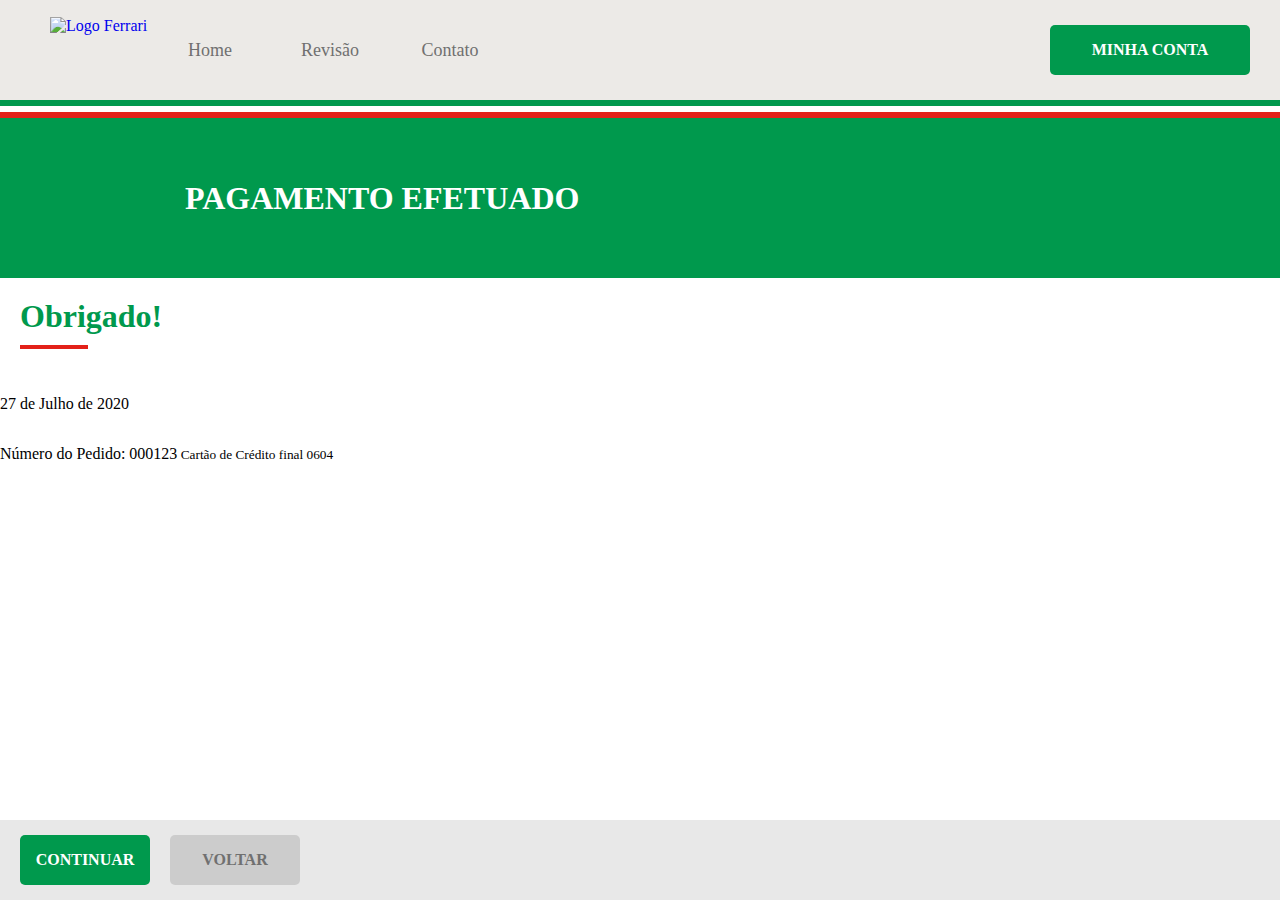
==== schedules-complete.html @ 1467eee4 "Subindo arquivos antes do coffee break" ====
<!DOCTYPE html>
<html lang="pt-br">

<head>
    <meta charset="UTF-8" />
    <meta name="viewport" content="width=device-width, initial-scale=1.0" />
    <title>Ferrari - Hcode Lab</title>
    <link rel="apple-touch-icon" sizes="57x57" href="assets/images/apple-icon-57x57.png" />
    <link rel="apple-touch-icon" sizes="60x60" href="assets/images/apple-icon-60x60.png" />
    <link rel="apple-touch-icon" sizes="72x72" href="assets/images/apple-icon-72x72.png" />
    <link rel="apple-touch-icon" sizes="76x76" href="assets/images/apple-icon-76x76.png" />
    <link rel="apple-touch-icon" sizes="114x114" href="assets/images/apple-icon-114x114.png" />
    <link rel="apple-touch-icon" sizes="120x120" href="assets/images/apple-icon-120x120.png" />
    <link rel="apple-touch-icon" sizes="144x144" href="assets/images/apple-icon-144x144.png" />
    <link rel="apple-touch-icon" sizes="152x152" href="assets/images/apple-icon-152x152.png" />
    <link rel="apple-touch-icon" sizes="180x180" href="assets/images/apple-icon-180x180.png" />
    <link rel="icon" type="image/png" sizes="192x192" href="assets/images/android-icon-192x192.png" />
    <link rel="icon" type="image/png" sizes="32x32" href="assets/images/favicon-32x32.png" />
    <link rel="icon" type="image/png" sizes="96x96" href="assets/images/favicon-96x96.png" />
    <link rel="icon" type="image/png" sizes="16x16" href="assets/images/favicon-16x16.png" />
    <link rel="manifest" href="manifest.json" />
    <meta name="msapplication-TileColor" content="#E1DEDD" />
    <meta name="msapplication-TileImage" content="assets/images/ms-icon-144x144.png" />
    <meta name="theme-color" content="#E1DEDD" />
    <meta name="description" content="Conheça a Ferrari Auto Center" />
    <link rel="stylesheet" href="assets/css/main.css" type="text/css" />
</head>

<body>

    <header id="header">

        <div class="overlay"></div>
        <a href="index.html#home"><img src="assets/images/ferrari-logo.svg" class="logo" alt="Logo Ferrari" /></a>
        <button type="button" id="btn-open">
            <svg id="menu-black-18dp" xmlns="http://www.w3.org/2000/svg" width="32" height="32" viewBox="0 0 32 32">
                <path id="Caminho_215" data-name="Caminho 215" d="M0,0H32V32H0Z" fill="none" />
                <path id="Caminho_216" data-name="Caminho 216" d="M3,18H29V16H3Zm0-5H29V11H3ZM3,6V8H29V6Z"
                    transform="translate(0 4)" />
            </svg>
        </button>
        <div class="menu">
            <nav>
                <button type="button" id="btn-close">
                    <svg xmlns="http://www.w3.org/2000/svg" width="24" height="24" viewBox="0 0 24 24">
                        <path d="M0,0H24V24H0Z" fill="none" />
                        <path
                            d="M19,6.41,17.59,5,12,10.59,6.41,5,5,6.41,10.59,12,5,17.59,6.41,19,12,13.41,17.59,19,19,17.59,13.41,12Z" />
                    </svg>
                </button>
                <ul>
                    <li><a href="index.html#home">Home</a></li>
                    <li><a href="index.html#service">Revisão</a></li>
                    <li><a href="index.html#contact">Contato</a></li>
                    <li class="divider">
                        <hr />
                    </li>
                    <li class="hide-guest"><a href="schedules.html">Agendamentos</a></li>
                    <li class="hide-guest"><a href="profile.html">Editar Dados</a></li>
                    <li class="hide-guest"><a href="change-photo.html">Mudar Foto</a></li>
                    <li class="hide-guest"><a href="change-password.html">Alterar Senha</a></li>
                </ul>
            </nav>
            <div class="footer">
                <hr />
                <div>
                    <picture>
                        <a href="profile.html"><img src="assets/images/user.png" alt="João Rangel" /></a>
                    </picture>
                    <div>
                        <a href="profile.html">
                            <strong>João Rangel</strong>
                            <small>joaohcrangel@gmail.com</small>
                        </a>
                    </div>
                    <button type="button">
                        <svg xmlns="http://www.w3.org/2000/svg" width="24" height="24" viewBox="0 0 24 24">
                            <path d="M0,0H24V24H0Z" fill="none" />
                            <path
                                d="M10.09,15.59,11.5,17l5-5-5-5L10.09,8.41,12.67,11H3v2h9.67ZM19,3H5A2,2,0,0,0,3,5V9H5V5H19V19H5V15H3v4a2,2,0,0,0,2,2H19a2.006,2.006,0,0,0,2-2V5A2.006,2.006,0,0,0,19,3Z"
                                fill="#333" /></svg>
                    </button>
                </div>
                <a href="auth.html" class="btn-register">Minha Conta</a>
            </div>
        </div>
        <hr class="italy" />
    </header>

    <section id="schedules-complete" class="page green">
        <header>
            <h1>Pagamento Efetuado</h1>
        </header>
        <main>
            <header class="page-title">
                <h2>Obrigado!</h2>
                <hr />
            </header>

            <p>27 de Julho de 2020</p>
            <p>Número do Pedido: 000123<small> Cartão de Crédito final 0604</small></p>
            <footer class="fixed">
                <a href="schedules.html">Voltar</a>
                <button type="submit">Continuar</button>
            </footer>
        </main>
    </section>
</body>
</html>
---- assets/css/main.css ----
@font-face {
  font-family: "Open Sans";
  src: local("Open Sans Light"), url("../fonts/OpenSans-Light.ttf") format("truetype");
  font-style: normal;
  font-weight: 300;
}
@font-face {
  font-family: "Open Sans";
  src: local("Open Sans Regular"), url("../fonts/OpenSans-Regular.ttf") format("truetype");
  font-style: normal;
  font-weight: 400;
}
@font-face {
  font-family: "Open Sans";
  src: local("Open Sans SemiBold"), url("../fonts/OpenSans-SemiBold.ttf") format("truetype");
  font-style: normal;
  font-weight: 600;
}
@font-face {
  font-family: "Open Sans";
  src: local("Open Sans Bold"), url("../fonts/OpenSans-Bold.ttf") format("truetype");
  font-style: normal;
  font-weight: bold;
}
@font-face {
  font-family: "Nothing";
  src: local("Nothing You Could Do"), url("../fonts/NothingYouCouldDo-Regular.ttf") format("truetype");
  font-style: normal;
  font-weight: 300;
}
@font-face {
  font-family: "Teko";
  src: local("Teko"), url("../fonts/Teko-Regular.ttf") format("truetype");
  font-style: normal;
  font-weight: 400;
}
:root {
  --white: #FFF;
  --black: #000;
  --black-hover: #111;
  --black-active: #222;
  --black-10: #0000001a;
  --black-50: rgba(0, 0, 0, .5);
  --black-75: #000000bf;
  --dark-0: #333;
  --dark-1: #000000BF;
  --gray: #79756C;
  --gray-0: #707070;
  --gray-1: #7E7E7E;
  --gray-2: #9A9A99;
  --gray-3: #CCC;
  --gray-4: #00000029;
  --gray-5: #E5E3DFBF;
  --gray-6: #F8F8F8;
  --gray-7: #E5E3DF;
  --gray-8: #DDD;
  --gray-9: #999;
  --gray-10: #EEE;
  --gray-11: #444;
  --gray-12: #E8E8E8;
  --red: #E32119;
  --red-hover: #E4423B;
  --red-active: #C91D16;
  --green: #00994D;
  --green-hover: #00BE60;
  --green-active: #00773C;
  --blue: #00A0E6;
  --blue-hover: #1CABE9;
  --blue-active: #199BD4;
  --success: #D4EDDA;
  --success-border: #C3E6CB;
  --success-color: #155724;
  --danger: #F8D7DA;
  --danger-border: #F5C6CB;
  --danger-color: #721C24;
  --space: 20px;
  --border-radius: 5px;
}

* {
  box-sizing: border-box;
  scroll-behavior: smooth;
  font-family: "Open Sans";
  font-style: normal;
  font-weight: 400;
}

body, div, article, aside, footer, header, main, nav, section, ul, ol, li, button, figure, picture, hr {
  display: flex;
}

body {
  margin: 0;
  flex-direction: column;
  background-color: var(--bg-color);
}
body > main {
  min-height: calc(100vh - 400px);
}

hr.divider {
  background-color: var(--gray-3);
  height: 1px;
  width: calc(100% - 2em);
  margin: 3em 0;
  border: none;
  align-self: center;
}

.loading-wrap {
  align-items: center;
  justify-content: center;
}
.loading-wrap .loading {
  margin-right: 5px;
}

.loading {
  position: relative;
  width: 32px;
  height: 32px;
}
.loading div {
  display: block;
  position: absolute;
  width: 32px;
  height: 32px;
  border-radius: 50%;
  border: 3px solid var(--green);
  border-color: var(--green) transparent transparent transparent;
  animation: loading 1.2s cubic-bezier(0.5, 0, 0.5, 1) infinite;
}
.loading div:nth-child(1) {
  animation-delay: -0.45s;
}
.loading div:nth-child(2) {
  animation-delay: -0.3s;
}
.loading div:nth-child(3) {
  animation-delay: -0.15s;
}

@keyframes loading {
  0% {
    transform: rotate(0deg);
  }
  100% {
    transform: rotate(360deg);
  }
}
@media (min-width: 1200px) {
  body > main {
    min-height: calc(100vh - 341px);
  }
}
.toast {
  position: relative;
  height: 80px;
  width: 100%;
  align-items: center;
  padding: var(--space);
  border: 1px solid transparent;
  transition: 1s cubic-bezier(0.19, 1, 0.22, 1);
}
.toast .close {
  position: absolute;
  top: 0;
  right: 0;
  padding: 16px;
  background: none;
  border: none;
  font-size: 32px;
  transition: 0.3s;
  color: var(--black-50);
  min-width: 50px;
  margin: 15px;
}
.toast .close:hover {
  color: var(--black-75);
}
.toast.success {
  color: var(--success-color);
  border-color: var(--success-border);
  background-color: var(--success);
}
.toast.danger {
  color: var(--danger-color);
  border-color: var(--danger-border);
  background-color: var(--danger);
}

form {
  flex-direction: column;
  width: 100%;
  padding: 0 var(--space);
}
form .fields {
  flex-direction: column;
}
form .field {
  position: relative;
  flex-direction: column;
  width: 100%;
  margin-bottom: var(--space);
}
form .field label {
  color: var(--gray-3);
  font-size: 14px;
  position: absolute;
  top: 10px;
  left: 10px;
  transition: color 0.3s ease-in-out;
  z-index: 2;
}
form .field input, form .field textarea, form .field select {
  border: var(--gray-3) 1px solid;
  line-height: 1.5em;
  padding: 10px;
  padding-top: 33px;
  font-size: 16px;
  color: var(--dark-0);
  outline: none;
  border-radius: var(--border-radius);
  position: relative;
  z-index: 1;
  top: 0;
  transition: border-color 0.3s ease-in-out;
  width: 100%;
  background-color: transparent;
}
form .field input:focus, form .field textarea:focus, form .field select:focus {
  border-color: var(--green);
}
form .field input:focus + label, form .field textarea:focus + label, form .field select:focus + label {
  color: var(--green);
}
form .field input[readonly], form .field textarea[readonly], form .field select[readonly] {
  border: none;
  color: var(--black);
  font-weight: bold;
  font-size: 22px;
  text-transform: uppercase;
  padding-bottom: 0;
}
form .field input[readonly] + label, form .field textarea[readonly] + label, form .field select[readonly] + label {
  color: var(--gray-0);
  text-transform: uppercase;
}
form button {
  min-width: 130px;
  border: none;
  height: 50px;
  display: flex;
  justify-content: center;
  align-items: center;
  font-size: 16px;
  font-weight: bold;
  text-transform: uppercase;
  text-decoration: none;
  outline: none;
  cursor: pointer;
  border-radius: var(--border-radius);
  background: transparent;
  color: var(--black);
  background-color: var(--green);
  color: var(--white);
}
form button:hover {
  background-color: var(--black-10);
}
form button:active {
  background-color: var(--black-75);
}
form button:hover {
  background-color: var(--green-hover);
}
form button:active {
  background-color: var(--green-active);
}

@media (min-width: 1200px) {
  form {
    max-width: 400px;
  }
  form .fields {
    flex-direction: row;
  }
  form .fields .field {
    margin-right: var(--space);
  }
  form .fields .field:last-child {
    margin-right: 0;
  }
  form .fields .field textarea {
    min-height: 250px;
  }
  form button {
    max-width: 340px;
  }
}
header.page-title {
  display: flex;
  flex-direction: column;
  align-items: flex-start;
  width: 100%;
}
header.page-title h1, header.page-title h2, header.page-title h3, header.page-title h4, header.page-title h5, header.page-title h6 {
  color: var(--green);
  margin: 0;
  font-size: 32px;
  font-weight: 600;
}
header.page-title hr {
  width: 68px;
  border: none;
  border-top: 4px solid var(--red);
  margin: 10px 0;
}

.page {
  flex-direction: column;
  height: calc(100vh - 140px);
  overflow: auto;
}
.page .page-title {
  margin: var(--space);
  width: calc(100% - calc(var(--space) * 2));
}
.page > header {
  width: 100%;
  min-height: 130px;
  background-color: var(--black);
  color: var(--white);
  justify-content: center;
  align-items: center;
  margin-top: 18px;
}
.page > header h1 {
  font-size: 23px;
  font-weight: bold;
  text-transform: uppercase;
}
.page > main {
  margin-bottom: 80px;
  flex-direction: column;
}
.page > main .toast {
  position: fixed;
  bottom: 0;
  left: 0;
  z-index: 3;
}
.page > main .toast.open {
  transform: translateY(-80px);
}
.page footer.fixed {
  width: 100%;
  position: fixed;
  bottom: 0;
  background-color: var(--gray-12);
  height: 80px;
  left: 0;
  justify-content: space-between;
  align-items: center;
  padding: var(--space);
  z-index: 4;
}
.page footer.fixed button, .page footer.fixed a {
  min-width: 130px;
  border: none;
  height: 50px;
  display: flex;
  justify-content: center;
  align-items: center;
  font-size: 16px;
  font-weight: bold;
  text-transform: uppercase;
  text-decoration: none;
  outline: none;
  cursor: pointer;
  border-radius: var(--border-radius);
  background: transparent;
  color: var(--black);
  background-color: var(--gray-3);
  color: var(--gray-0);
}
.page footer.fixed button:hover, .page footer.fixed a:hover {
  background-color: var(--black-10);
}
.page footer.fixed button:active, .page footer.fixed a:active {
  background-color: var(--black-75);
}
.page footer.fixed button:hover, .page footer.fixed a:hover {
  background-color: var(--gray-hover);
}
.page footer.fixed button:active, .page footer.fixed a:active {
  background-color: var(--gray-active);
}
.page footer.fixed button[type=submit], .page footer.fixed a.black {
  min-width: 130px;
  border: none;
  height: 50px;
  display: flex;
  justify-content: center;
  align-items: center;
  font-size: 16px;
  font-weight: bold;
  text-transform: uppercase;
  text-decoration: none;
  outline: none;
  cursor: pointer;
  border-radius: var(--border-radius);
  background: transparent;
  color: var(--black);
  background-color: var(--black);
  color: var(--white);
}
.page footer.fixed button[type=submit]:hover, .page footer.fixed a.black:hover {
  background-color: var(--black-10);
}
.page footer.fixed button[type=submit]:active, .page footer.fixed a.black:active {
  background-color: var(--black-75);
}
.page footer.fixed button[type=submit]:hover, .page footer.fixed a.black:hover {
  background-color: var(--black-hover);
}
.page footer.fixed button[type=submit]:active, .page footer.fixed a.black:active {
  background-color: var(--black-active);
}
.page.blue > header {
  background-color: var(--blue);
}
.page.blue footer.fixed button[type=submit], .page.blue footer.fixed a.black {
  min-width: 130px;
  border: none;
  height: 50px;
  display: flex;
  justify-content: center;
  align-items: center;
  font-size: 16px;
  font-weight: bold;
  text-transform: uppercase;
  text-decoration: none;
  outline: none;
  cursor: pointer;
  border-radius: var(--border-radius);
  background: transparent;
  color: var(--black);
  background-color: var(--blue);
  color: var(--white);
}
.page.blue footer.fixed button[type=submit]:hover, .page.blue footer.fixed a.black:hover {
  background-color: var(--black-10);
}
.page.blue footer.fixed button[type=submit]:active, .page.blue footer.fixed a.black:active {
  background-color: var(--black-75);
}
.page.blue footer.fixed button[type=submit]:hover, .page.blue footer.fixed a.black:hover {
  background-color: var(--blue-hover);
}
.page.blue footer.fixed button[type=submit]:active, .page.blue footer.fixed a.black:active {
  background-color: var(--blue-active);
}
.page.green > header {
  background-color: var(--green);
}
.page.green footer.fixed button[type=submit], .page.green footer.fixed a.black {
  min-width: 130px;
  border: none;
  height: 50px;
  display: flex;
  justify-content: center;
  align-items: center;
  font-size: 16px;
  font-weight: bold;
  text-transform: uppercase;
  text-decoration: none;
  outline: none;
  cursor: pointer;
  border-radius: var(--border-radius);
  background: transparent;
  color: var(--black);
  background-color: var(--green);
  color: var(--white);
}
.page.green footer.fixed button[type=submit]:hover, .page.green footer.fixed a.black:hover {
  background-color: var(--black-10);
}
.page.green footer.fixed button[type=submit]:active, .page.green footer.fixed a.black:active {
  background-color: var(--black-75);
}
.page.green footer.fixed button[type=submit]:hover, .page.green footer.fixed a.black:hover {
  background-color: var(--green-hover);
}
.page.green footer.fixed button[type=submit]:active, .page.green footer.fixed a.black:active {
  background-color: var(--green-active);
}

@media (min-width: 1200px) {
  .page > header {
    justify-content: flex-start;
    padding-left: 185px;
    min-height: 160px;
  }
  .page > header h1 {
    font-size: 32px;
  }
  .page footer.fixed {
    justify-content: flex-start;
  }
  .page footer.fixed button + button, .page footer.fixed a + a, .page footer.fixed button + a, .page footer.fixed a + button {
    margin-right: var(--space);
  }
  .page footer.fixed button, .page footer.fixed a {
    order: 1;
  }
  .page footer.fixed button:first-child, .page footer.fixed a:first-child {
    order: 2;
  }
}
.calendar {
  flex-direction: column;
  padding: 0 var(--space);
  margin-bottom: var(--space);
}
.calendar .month {
  justify-content: space-between;
  align-items: center;
  color: var(--gray-2);
  margin-bottom: 10px;
  text-transform: uppercase;
}
.calendar .month h2 {
  font-size: 22px;
  font-weight: 400;
}
.calendar .month button {
  min-width: 130px;
  border: none;
  height: 50px;
  display: flex;
  justify-content: center;
  align-items: center;
  font-size: 16px;
  font-weight: bold;
  text-transform: uppercase;
  text-decoration: none;
  outline: none;
  cursor: pointer;
  border-radius: var(--border-radius);
  background: transparent;
  color: var(--black);
  border: var(--gray-2) 2px solid;
  border-radius: var(--border-radius);
  color: var(--gray-2);
}
.calendar .month button:hover {
  background-color: var(--black-10);
}
.calendar .month button:active {
  background-color: var(--black-75);
}
.calendar .month nav button {
  min-width: 50px;
}
.calendar .month nav button + button {
  margin-left: 10px;
}
.calendar .month .btn-today {
  display: none;
}
.calendar ul {
  margin: 0;
  padding: 0;
}
.calendar .weekdays {
  font-weight: bold;
  text-transform: uppercase;
  color: var(--gray-0);
  display: grid;
  grid-template-columns: 1fr 1fr 1fr 1fr 1fr 1fr 1fr;
}
.calendar .weekdays li {
  justify-content: center;
  padding: 8px 0;
  font-size: 12px;
  font-weight: bold;
}
.calendar .days {
  display: grid;
  grid-template-columns: repeat(7, 1fr);
  grid-template-rows: repeat(5, 12vw);
  grid-gap: 10px;
  color: var(--dark-0);
}
.calendar .days li {
  font-size: 16px;
  justify-content: center;
  align-items: center;
  padding: 0;
  border-radius: 50%;
  cursor: pointer;
  transition: all 0.1s ease-in-out;
}
.calendar .days li:hover {
  background-color: var(--gray-7);
}
.calendar .days li.active {
  background-color: var(--blue);
  color: var(--white);
}
.calendar .days li.active:hover {
  background-color: var(--blue-hover);
}
.calendar .days li.active:active {
  background-color: var(--blue-active);
}
.calendar .days li.selected {
  background-color: var(--green);
  color: var(--white);
}
.calendar .days li.selected:hover {
  background-color: var(--green-hover);
}
.calendar .days li.selected:active {
  background-color: var(--green-active);
}

@media (min-width: 992px) {
  .calendar {
    max-width: 992px;
  }
  .calendar .month {
    margin: var(--space) 0;
  }
  .calendar .month h2 {
    font-size: 44px;
  }
  .calendar .month .btn-today {
    display: flex;
  }
  .calendar .weedays li {
    font-size: 21px;
    font-weight: bold;
  }
  .calendar .days {
    grid-template-rows: repeat(5, calc(992px / 7));
  }
  .calendar .days li {
    font-size: 38px;
  }
}
#header {
  min-width: 320px;
  width: 100%;
  height: 60px;
  background-color: var(--gray-5);
  position: relative;
  z-index: 3;
}
#header .italy {
  width: 100%;
  position: absolute;
  top: 60px;
  background-color: var(--white);
  border: none;
  border-top: var(--green) 6px solid;
  border-bottom: var(--red) 6px solid;
  height: 18px;
  margin: 0;
}
#header .logo {
  position: absolute;
  transition: all 1s ease-in-out;
  top: 15px;
  width: 72px;
  right: calc(50vw - 36px);
  z-index: 5;
}
#header .menu {
  transition: right 0.5s ease-in-out;
  width: 300px;
  height: 100vh;
  padding-bottom: 50px;
  background-color: var(--gray-7);
  position: fixed;
  right: -300px;
  top: 0;
  z-index: 4;
  flex-direction: column;
  justify-content: space-between;
}
#header .menu hr {
  width: 100%;
  border-bottom: none;
  border-color: var(--black-10);
  margin: 0;
}
#header .menu.logged nav ul li.divider {
  display: flex;
}
#header .menu.logged nav ul li.hide-guest {
  display: flex;
}
#header .menu.logged .footer > div {
  display: flex;
}
#header .menu.logged .footer > a.btn-register {
  display: none;
}
#header .menu nav {
  flex-direction: column;
}
#header .menu nav ul {
  margin: 0;
  padding: 0;
  margin-top: 249px;
  width: 100%;
  flex-direction: column;
}
#header .menu nav ul li {
  padding: 14px 0;
  list-style: none;
  justify-content: center;
}
#header .menu nav ul li a {
  text-decoration: none;
  color: var(--gray-0);
}
#header .menu nav ul li.hide-guest, #header .menu nav ul li.divider {
  display: none;
}
#header .menu nav ul li hr {
  margin: 15px 0;
}
#header .menu .footer {
  flex-direction: column;
  align-items: center;
  width: 100%;
}
#header .menu .footer > div {
  display: none;
  padding: 15px;
  width: 100%;
  align-items: center;
}
#header .menu .footer > div picture {
  margin-right: 10px;
}
#header .menu .footer > div picture img {
  width: 40px;
  height: 40px;
  border-radius: 50%;
}
#header .menu .footer > div > div {
  flex-direction: column;
  flex: 1;
}
#header .menu .footer > div a {
  color: var(--dark-0);
  text-decoration: none;
  font-size: 16px;
}
#header .menu .footer > div a small {
  color: var(--gray-2);
  font-size: 12px;
}
#header .menu .btn-register {
  margin: 20px;
  width: calc(300px - 40px);
  min-width: 130px;
  border: none;
  height: 50px;
  display: flex;
  justify-content: center;
  align-items: center;
  font-size: 16px;
  font-weight: bold;
  text-transform: uppercase;
  text-decoration: none;
  outline: none;
  cursor: pointer;
  border-radius: var(--border-radius);
  background: transparent;
  color: var(--black);
  background-color: var(--green);
  color: var(--white);
}
#header .menu .btn-register:hover {
  background-color: var(--black-10);
}
#header .menu .btn-register:active {
  background-color: var(--black-75);
}
#header .menu .btn-register:hover {
  background-color: var(--green-hover);
}
#header .menu .btn-register:active {
  background-color: var(--green-active);
}
#header button {
  background: none;
  border: none;
  outline: none;
  padding: 13px;
}
#header #btn-open, #header #btn-close {
  position: absolute;
  right: 0;
}

.open-menu {
  overflow: hidden;
}
.open-menu #header .overlay {
  position: fixed;
  top: 0;
  left: 0;
  width: 100vw;
  height: 100vh;
  background-color: var(--dark-1);
  z-index: 4;
}
.open-menu #header .menu {
  right: 0;
}
.open-menu #header .logo {
  right: 87px;
  width: 120px;
}

@media (min-width: 1200px) {
  .open-menu {
    overflow: initial;
  }
  .open-menu #header .overlay {
    display: none;
  }
  .open-menu #header .logo {
    width: 100px;
    top: 17px;
    right: calc(100vw - 150px);
  }

  #header {
    height: 100px;
  }
  #header .italy {
    top: 100px;
  }
  #header .logo {
    width: 100px;
    top: 17px;
    right: calc(100vw - 150px);
  }
  #header #btn-open, #header #btn-close {
    display: none;
  }
  #header .menu {
    right: initial;
    position: static;
    background-color: initial;
    width: 100%;
    height: 100px;
    flex-direction: row;
    margin-left: 150px;
    justify-content: space-between;
    align-items: center;
    padding-bottom: 0;
  }
  #header .menu .btn-register {
    margin: 0;
    margin-right: 30px;
    width: 200px;
  }
  #header .menu nav {
    width: 100%;
  }
  #header .menu nav ul {
    flex-direction: row;
    justify-content: flex-start;
    align-items: center;
    margin-top: 0;
  }
  #header .menu nav ul li a {
    font-size: 18px;
    min-width: 120px;
    padding: 10px 0;
    text-align: center;
  }
  #header .menu nav ul li a:hover {
    color: var(--black);
  }
  #header .menu .footer {
    width: initial;
    justify-content: center;
  }
  #header .menu .footer hr {
    display: none;
  }
  #header .menu .footer > div {
    height: 100px;
  }
}
#footer {
  width: 100%;
  min-width: 320px;
  background-color: var(--dark-0);
  position: relative;
  flex-direction: column;
  padding: var(--space);
  align-items: center;
  color: var(--gray-0);
}
#footer button {
  position: absolute;
  right: var(--space);
  background-color: var(--gray-6);
  box-shadow: var(--black) 0 3px 6px;
  border: none;
  border-radius: 50%;
  width: 70px;
  height: 70px;
  outline: none;
  justify-content: center;
  align-items: center;
  top: -35px;
  z-index: 1;
  cursor: pointer;
}
#footer button:hover {
  background-color: var(--white);
}
#footer .columns {
  width: 100%;
  flex-direction: column;
  align-items: center;
}
#footer .columns .links {
  display: none;
}
#footer .columns ul {
  margin: 0;
  padding: 0;
  width: 300px;
  flex-direction: column;
}
#footer .columns ul li {
  list-style: none;
  font-size: 16px;
  padding: 0.5em 0;
}
#footer .columns ul li a {
  color: var(--gray-0);
  text-decoration: none;
}
#footer .columns ul li.title {
  font-weight: bold;
  font-size: 20px;
}
#footer .columns ul li.social {
  align-items: center;
}
#footer .columns ul li.social a {
  margin-right: 1em;
}
#footer .columns ul li.social img {
  height: 24px;
}
#footer .columns .logo {
  margin: var(--space) 0;
}
#footer p {
  font-weight: bold;
  font-size: 18px;
}

@media (min-width: 1200px) {
  #footer {
    padding-left: 100px;
    padding-right: 100px;
    padding-bottom: 0;
  }
  #footer .columns {
    flex-direction: row;
    justify-content: space-between;
  }
  #footer .columns .links {
    display: flex;
  }
  #footer .columns ul li a:hover {
    color: var(--white);
  }
}
#home {
  flex-direction: column;
  margin-top: -80px;
}
#home header {
  width: 100%;
  min-width: 320px;
  min-height: 675px;
  height: 100vh;
  background-image: url("../images/ferrari-vermelha-1200.webp");
  background-size: cover;
  background-position-x: 80%;
  background-position-y: center;
  background-repeat: no-repeat;
  flex-direction: column;
  align-items: flex-end;
  justify-content: flex-end;
  padding: 2em;
}
#home header h1 {
  font-size: 4em;
  color: var(--white);
  font-weight: bold;
  text-align: right;
  margin: 0.4em 0;
  line-height: 1.25em;
}
#home header a {
  min-width: 130px;
  border: none;
  height: 50px;
  display: flex;
  justify-content: center;
  align-items: center;
  font-size: 16px;
  font-weight: bold;
  text-transform: uppercase;
  text-decoration: none;
  outline: none;
  cursor: pointer;
  border-radius: var(--border-radius);
  background: transparent;
  color: var(--black);
  border: var(--white) 2px solid;
  border-radius: 8px;
  color: var(--white);
}
#home header a:hover {
  background-color: var(--black-10);
}
#home header a:active {
  background-color: var(--black-75);
}
#home header a:hover {
  background-color: var(--white);
  color: var(--black);
}
#home .gallery {
  min-width: 320px;
  flex-direction: column;
}
#home .gallery figure {
  width: 100%;
  margin: 0 1px 0 0;
  position: relative;
  overflow: hidden;
}
#home .gallery figure img {
  width: 100%;
}
#home .gallery figure figcaption {
  position: absolute;
  left: 0;
  bottom: var(--space);
  background-color: var(--black-75);
  color: var(--white);
  padding: 0.3em 1em;
  transition-duration: 0.5s;
}
#home .gallery figure figcaption h2 {
  margin: 0;
  font-size: 1.2em;
  font-weight: bold;
}
#home .gallery figure figcaption p {
  margin: 0;
  font-size: 12px;
  color: var(--gray-3);
}
#home .gallery figure:hover figcaption {
  bottom: var(--space);
}

@media (min-width: 576px) {
  #home .gallery {
    flex-direction: row;
  }
}
@media (min-width: 1200px) {
  #home {
    margin-top: -100px;
  }
  #home .gallery figure figcaption {
    bottom: calc(var(--space) * -3);
  }
  #home hr {
    top: 100px;
  }
  #home header {
    height: 100vh;
    max-height: initial;
    background-image: url("../images/ferrari-vermelha.webp");
  }
}
@media (min-width: 1920px) {
  #home header {
    background-image: url("../images/ferrari-vermelha@2x.webp");
  }
}
#service {
  margin-top: var(--space);
  flex-direction: column;
}
#service h2 {
  padding: 0 15px;
  margin: 0;
  font-size: 27px;
  font-weight: bold;
  color: var(--dark-0);
  text-transform: uppercase;
}
#service h2 small {
  display: block;
  font-size: 20px;
  font-weight: 600;
  color: var(--gray-2);
}
#service > img {
  width: 100%;
  margin: 30px 0;
}
#service > div {
  flex-direction: column;
}
#service > div a {
  min-width: 130px;
  border: none;
  height: 50px;
  display: flex;
  justify-content: center;
  align-items: center;
  font-size: 16px;
  font-weight: bold;
  text-transform: uppercase;
  text-decoration: none;
  outline: none;
  cursor: pointer;
  border-radius: var(--border-radius);
  background: transparent;
  color: var(--black);
  background-color: var(--green);
  color: var(--white);
  margin: 0 var(--space);
}
#service > div a:hover {
  background-color: var(--black-10);
}
#service > div a:active {
  background-color: var(--black-75);
}
#service > div a:hover {
  background-color: var(--green-hover);
}
#service > div a:active {
  background-color: var(--green-active);
}
#service > div .icons {
  flex-direction: column;
}
#service > div .icons figure {
  margin-top: 30px;
  flex-direction: column;
  align-items: center;
}
#service > div .icons figure img {
  width: 100px;
}
#service > div .icons figure figcaption {
  margin: 30px auto;
  font-size: 16px;
  font-weight: bold;
  color: var(--gray-0);
}

@media (min-width: 768px) {
  #service > div {
    flex-direction: column-reverse;
  }
  #service > div .icons {
    flex-direction: row;
    justify-content: space-evenly;
  }
  #service > div .icons figure {
    margin: 100px 0;
  }
  #service > div .icons figure img {
    width: 150px;
  }
  #service > div a {
    width: 200px;
    margin: 0 auto;
  }
}
@media (min-width: 992px) {
  #service h2 {
    font-size: 60px;
  }
  #service h2 small {
    font-size: 35px;
  }
}
#contact {
  flex-direction: column;
}
#contact p {
  font-size: 15px;
  color: var(--gray-1);
  font-weight: 600;
}
#contact h2 {
  padding: 0 var(--space);
  margin: 0;
  font-size: 27px;
  font-weight: bold;
  color: var(--dark-0);
  text-transform: uppercase;
}
#contact > section {
  flex-direction: column;
}
#contact #map {
  background-image: url("../images/mapa.png");
  height: 263px;
  width: 100%;
  margin-top: var(--space);
}
#contact .contacts {
  margin: var(--space) 0 0 0;
  padding: 1em;
  flex-direction: column;
}
#contact .contacts li {
  border: var(--gray-3) 1px solid;
  width: 100%;
  flex-direction: column;
  justify-content: center;
  padding: 1em;
  margin-bottom: 4em;
  text-align: center;
  color: var(--gray-1);
}
#contact .contacts li img {
  max-width: 100px;
  background-color: var(--white);
  margin: 0 auto;
  margin-top: -60px;
  padding: 0 15px;
}
#contact .contacts li .title {
  font-weight: 600;
  margin: 0;
  font-size: 24px;
}
#contact .contacts li p {
  font-weight: 300;
  margin: 0;
  font-size: 25px;
}

@media (min-width: 992px) {
  #contact h2 {
    font-size: calc(var(--space) * 3);
  }
  #contact > section {
    flex-direction: row;
  }
  #contact > section form, #contact > section #map {
    flex: 1;
  }
  #contact > section form {
    max-width: unset;
  }
  #contact > section #map {
    margin-left: 0;
    height: 570px;
  }
  #contact .contacts {
    flex-direction: row;
  }
  #contact .contacts li {
    margin-right: 1em;
    margin-bottom: 2em;
  }
  #contact .contacts li:last-child {
    margin-right: unset;
  }
  #contact textarea {
    height: 245px;
  }
}
#change-photo form {
  align-items: center;
  display: flex;
}
#change-photo form img {
  width: 256px;
  height: 256px;
  border-radius: 50%;
}
#change-photo form #file {
  display: none;
}
#change-photo form .choose-photo {
  margin: var(--space) 0;
  width: 256px;
}
#change-photo form.cropping img {
  height: auto;
  border-radius: 0;
  margin-top: 0;
}

#change-password form .page-title {
  margin: unset;
}

#schedules {
  padding-bottom: var(--space);
}
#schedules footer.fixed {
  justify-content: center;
}
#schedules footer.fixed a.black {
  min-width: 250px;
}
#schedules ul {
  margin: 0;
  padding: 0 var(--space);
  flex-direction: column;
}
#schedules ul li {
  flex-direction: column;
}
#schedules ul li > section {
  flex-wrap: wrap;
}
#schedules ul li > section > div {
  width: 50%;
  flex-direction: column;
}
#schedules ul li > section > div label, #schedules ul li > section > div span {
  font-size: 16px;
  margin: calc(var(--space) / 2) 0;
  color: var(--dark-0);
}
#schedules ul li > section > div label {
  font-weight: bold;
}
#schedules ul li button {
  min-width: 130px;
  border: none;
  height: 50px;
  display: flex;
  justify-content: center;
  align-items: center;
  font-size: 16px;
  font-weight: bold;
  text-transform: uppercase;
  text-decoration: none;
  outline: none;
  cursor: pointer;
  border-radius: var(--border-radius);
  background: transparent;
  color: var(--black);
  background-color: var(--red);
  color: var(--white);
  max-width: 150px;
  align-self: center;
}
#schedules ul li button:hover {
  background-color: var(--black-10);
}
#schedules ul li button:active {
  background-color: var(--black-75);
}
#schedules ul li button:hover {
  background-color: var(--red-hover);
}
#schedules ul li button:active {
  background-color: var(--red-active);
}
#schedules ul li + li {
  border-top: var(--gray-10) 1px solid;
  margin-top: calc(var(--space) / 2);
  padding-top: calc(var(--space) / 2);
}

@media (min-width: 992px) {
  #schedules footer.fixed {
    justify-content: flex-start;
  }
  #schedules ul li {
    flex-direction: row;
    justify-content: space-between;
    width: fit-content;
  }
  #schedules ul li > section {
    flex-wrap: nowrap;
    flex: 1;
    max-width: 1000px;
  }
  #schedules ul li > section > div {
    width: unset;
    min-width: 200px;
  }
  #schedules ul li > section > div label {
    display: none;
  }
  #schedules ul li > section > div.service {
    flex: 1;
  }
  #schedules ul li button {
    align-self: flex-end;
  }
  #schedules ul li:first-child > section > div label {
    display: flex;
  }
}
#time-options h3 {
  margin: 0 0 var(--space) 0;
  font-size: 18px;
  text-transform: uppercase;
  font-weight: bold;
}
#time-options .options {
  flex-wrap: wrap;
  justify-content: space-between;
}
#time-options .options label {
  width: calc(50% - calc(var(--space) / 2));
  margin-bottom: var(--space);
}
#time-options .options label span {
  min-width: 130px;
  border: none;
  height: 50px;
  display: flex;
  justify-content: center;
  align-items: center;
  font-size: 16px;
  font-weight: bold;
  text-transform: uppercase;
  text-decoration: none;
  outline: none;
  cursor: pointer;
  border-radius: var(--border-radius);
  background: transparent;
  color: var(--black);
  display: flex;
  width: 100%;
  background-color: var(--gray-10);
  color: var(--dark-0);
}
#time-options .options label span:hover {
  background-color: var(--black-10);
}
#time-options .options label span:active {
  background-color: var(--black-75);
}
#time-options .options label input {
  display: none;
}
#time-options .options label input:checked + span {
  background-color: var(--blue);
  color: var(--white);
}

@media (min-width: 992px) {
  #time-options.page form {
    min-width: 900px;
  }
  #time-options .options {
    justify-content: flex-start;
  }
  #time-options .options label {
    width: calc(25% - var(--space));
    margin-right: var(--space);
  }
  #time-options h3 {
    font-size: 22px;
  }
}
#schedules-services .options {
  margin-top: var(--space);
  flex-direction: column;
}
#schedules-services .options label {
  cursor: pointer;
  display: flex;
  flex-direction: row;
  margin-bottom: var(--space);
}
#schedules-services .options label .square {
  width: 24px;
  height: 24px;
  border: var(--gray-10) 2px solid;
  justify-content: center;
  align-items: center;
}
#schedules-services .options label .square > div {
  width: 14px;
  height: 14px;
  background-color: var(--gray);
  opacity: 0;
  transition: all 0.3s cubic-bezier(0.175, 0.885, 0.32, 1.275);
}
#schedules-services .options label:hover .square {
  border: var(--gray-8) 2px solid;
}
#schedules-services .options label:hover .square > div {
  opacity: 0.2;
}
#schedules-services .options label input {
  display: none;
}
#schedules-services .options label input:checked + .square > div {
  opacity: 1;
  background-color: var(--blue);
}
#schedules-services .options label .content {
  flex-direction: column;
  padding-left: 10px;
  font-size: 16px;
  color: var(--dark-0);
  line-height: 24px;
}
#schedules-services .options label .content .description {
  font-size: 14px;
  color: var(--gray-2);
}
#schedules-services .options label .content .price {
  font-weight: bold;
}
#schedules-services aside {
  width: 100%;
  position: fixed;
  z-index: 1;
  right: 0;
  bottom: 80px;
  height: 50px;
  background-color: var(--gray-12);
  border-bottom: var(--gray-3) 1px solid;
  flex-direction: column;
  transition: all 0.2s ease-in-out;
}
#schedules-services aside header {
  font-size: 32px;
  color: var(--dark-0);
  height: 130px;
  justify-content: center;
  align-items: center;
  display: none;
}
#schedules-services aside section {
  padding: 0 var(--space);
  display: none;
  flex: 1;
  max-height: calc(100vh - 339px);
  overflow: auto;
}
#schedules-services aside section table {
  border-collapse: collapse;
  width: 100%;
  border-bottom: var(--gray-3) 1px solid;
}
#schedules-services aside section table .price {
  text-align: right;
}
#schedules-services aside section table td {
  padding: var(--space) 0;
  border-top: var(--gray-3) 1px solid;
}
#schedules-services aside footer {
  height: 50px;
  flex-direction: row;
  justify-content: space-between;
  align-items: center;
  padding: var(--space);
  font-size: 18px;
  color: var(--dark-0);
}
#schedules-services aside footer .total {
  font-weight: bold;
  margin-left: var(--space);
  text-align: right;
}
#schedules-services aside footer button {
  min-width: 50px;
  width: 50px;
  min-width: 130px;
  border: none;
  height: 50px;
  display: flex;
  justify-content: center;
  align-items: center;
  font-size: 16px;
  font-weight: bold;
  text-transform: uppercase;
  text-decoration: none;
  outline: none;
  cursor: pointer;
  border-radius: var(--border-radius);
  background: transparent;
  color: var(--black);
}
#schedules-services aside footer button:hover {
  background-color: var(--black-10);
}
#schedules-services aside footer button:active {
  background-color: var(--black-75);
}
#schedules-services aside footer button svg {
  transform: rotate(0deg);
  transition: all 0.2s ease-in-out;
}
#schedules-services aside.open {
  height: calc(100vh - 158px);
}
#schedules-services aside.open header, #schedules-services aside.open section {
  display: flex;
}
#schedules-services aside.open footer button svg {
  transform: rotate(180deg);
}

@media (min-width: 1200px) {
  #schedules-services > header, #schedules-services > main {
    width: calc(100% - 358px);
  }
  #schedules-services aside, #schedules-services aside.open {
    width: 375px;
    height: calc(100vh - 118px);
    bottom: 0;
    z-index: 4;
  }
  #schedules-services aside header, #schedules-services aside section, #schedules-services aside.open header, #schedules-services aside.open section {
    display: flex;
  }
  #schedules-services aside header, #schedules-services aside.open header {
    height: 160px;
  }
  #schedules-services aside footer, #schedules-services aside.open footer {
    height: 80px;
  }
  #schedules-services aside footer > div, #schedules-services aside.open footer > div {
    width: 100%;
    justify-content: space-between;
    align-items: center;
    font-size: 22px;
  }
  #schedules-services aside footer > div .total, #schedules-services aside.open footer > div .total {
    font-size: 29px;
  }
  #schedules-services aside footer button, #schedules-services aside.open footer button {
    display: none;
  }
}
#auth {
  min-width: 300px;
  width: 100%;
  height: 100vh;
  justify-content: center;
  align-items: center;
}
#auth .hide {
  display: none;
}
#auth > section {
  flex-direction: column;
  justify-content: space-between;
  position: relative;
  align-items: center;
  width: 100%;
  height: 100%;
}
#auth > section a {
  display: contents;
}
#auth > section a img {
  position: absolute;
  width: 100px;
  top: 40px;
  z-index: 1;
}
#auth > section p {
  color: var(--gray-9);
  font-size: 16px;
}
#auth > section form {
  margin-top: 170px;
  position: relative;
  left: 0;
  width: 100vw;
}
#auth > section form .message {
  display: flex;
  align-items: center;
  justify-content: center;
}
#auth > section form .message img {
  margin-right: 5px;
}
#auth > section form .message span {
  font-weight: 600;
  color: var(--dark-0);
}
#auth > section form h1 {
  text-align: center;
  color: var(--green);
  font-size: 28px;
  font-weight: 600;
  margin: 10px auto;
}
#auth > section form hr {
  border: none;
  border-top: 4px solid var(--red);
  width: 68px;
  margin-bottom: 30px;
}
#auth > section form .field {
  width: 100%;
}
#auth > section form .actions {
  justify-content: space-between;
}
#auth > section form .actions > div {
  flex-direction: column;
}
#auth > section form .actions > div a {
  display: flex;
}
#auth > section form .actions .link {
  font-size: 14px;
  font-weight: bold;
  color: var(--dark-0);
  text-decoration: none;
}
#auth > section form .actions .link + .link {
  margin-top: 10px;
}
#auth > section form .actions .link:hover {
  color: var(--gray-11);
}
#auth > section form .actions .link:active {
  color: var(--black);
}
#auth > section form.forget .actions {
  justify-content: flex-end;
}

@media (min-width: 500px) {
  #auth {
    height: initial;
    min-height: 100vh;
  }
  #auth > section {
    width: 500px;
    height: initial;
  }
  #auth > section a img {
    top: 25px;
  }
  #auth > section form {
    border: var(--gray-8) 1px solid;
    border-radius: 10px;
    width: 100%;
    padding: 50px;
    padding-top: 100px;
    margin-top: 100px;
  }
}
#schedules-payment {
  position: relative;
}
#schedules-payment.keyboard-open {
  margin-bottom: 0;
  height: calc(100vh - 60px);
}
#schedules-payment.keyboard-open > main form {
  max-width: 100%;
}
#schedules-payment.keyboard-open footer {
  position: static;
  width: 100vw;
  margin-left: calc(var(--space) * -1);
}
#schedules-payment .name {
  text-transform: uppercase;
}
#schedules-payment .nametspan {
  text-transform: capitalize;
}
#schedules-payment > header {
  height: 260px;
  min-height: 260px;
  position: relative;
}
#schedules-payment > header h1 > {
  display: none;
}
#schedules-payment > main {
  align-items: center;
}
#schedules-payment > main form {
  max-width: 100%;
}
#schedules-payment > main form .form-creditcard {
  margin-top: var(--space);
}
#schedules-payment > main form .form-creditcard .form-fields {
  flex-direction: column;
  width: 100%;
}
#schedules-payment > main form .form-creditcard .form-fields .fields {
  flex-direction: row;
  justify-content: space-between;
}
#schedules-payment > main form .form-creditcard .form-fields .fields .field {
  width: calc(50% - (calc(var(--space) / 2)));
}
#schedules-payment > main form .form-creditcard .form-card {
  perspective: 1000px;
  position: absolute;
  top: 32px;
  width: 100%;
  left: 0;
  display: flex;
  justify-content: center;
}
#schedules-payment > main form .form-creditcard .form-card .faces {
  transform-style: preserve-3d;
  transition: transform 0.6s;
  width: 300px;
}
#schedules-payment > main form .form-creditcard .form-card .faces.flipped {
  transform: rotateY(180deg);
}
#schedules-payment > main form .form-creditcard .form-card .faces svg {
  width: 300px;
  backface-visibility: hidden;
  position: absolute;
}
#schedules-payment > main form .form-creditcard .form-card .faces svg.back .name {
  text-transform: capitalize;
}
#schedules-payment > main form .form-creditcard .form-card .faces .back {
  transform: rotateY(180deg);
}

@media (min-width: 992px) {
  #schedules-payment {
    position: static;
  }
  #schedules-payment.keyboard-open {
    margin-bottom: 0;
    height: calc(100vh - 60px);
  }
  #schedules-payment.keyboard-open > main form {
    max-width: 900px;
  }
  #schedules-payment.keyboard-open footer {
    position: fixed;
    width: 100%;
    margin-left: initial;
  }
  #schedules-payment > header {
    height: 130px;
  }
  #schedules-payment > header h1 {
    display: block;
  }
  #schedules-payment > main {
    align-items: flex-start;
  }
  #schedules-payment > main form {
    max-width: 900px;
    justify-content: space-between;
  }
  #schedules-payment > main form .form-creditcard .form-card {
    position: static;
    display: flex;
    justify-content: center;
    padding-left: var(--space);
  }
  #schedules-payment > main form .form-creditcard .form-card .faces {
    width: 100%;
  }
  #schedules-payment > main form .form-creditcard .form-card .faces svg {
    width: 398px;
    position: absolute;
  }
}
#schedules-address main {
  margin-top: var(--space);
}
#schedules-address main form hr {
  margin: var(-space) auto;
  border: none;
  border-top: var(--gray-3) 1px solid;
}
#schedules-address main form .btn-create {
  min-width: 130px;
  border: none;
  height: 50px;
  display: flex;
  justify-content: center;
  align-items: center;
  font-size: 16px;
  font-weight: bold;
  text-transform: uppercase;
  text-decoration: none;
  outline: none;
  cursor: pointer;
  border-radius: var(--border-radius);
  background: transparent;
  color: var(--black);
  background-color: var(--green);
  color: var(--white);
}
#schedules-address main form .btn-create:hover {
  background-color: var(--black-10);
}
#schedules-address main form .btn-create:active {
  background-color: var(--black-75);
}
#schedules-address main form .btn-create:hover {
  background-color: var(--green-hover);
}
#schedules-address main form .btn-create:active {
  background-color: var(--green-active);
}
#schedules-address main form .btn-update {
  min-width: 130px;
  border: none;
  height: 50px;
  display: flex;
  justify-content: center;
  align-items: center;
  font-size: 16px;
  font-weight: bold;
  text-transform: uppercase;
  text-decoration: none;
  outline: none;
  cursor: pointer;
  border-radius: var(--border-radius);
  background: transparent;
  color: var(--black);
  background-color: var(--gray-3);
  color: var(--gray-0);
}
#schedules-address main form .btn-update:hover {
  background-color: var(--black-10);
}
#schedules-address main form .btn-update:active {
  background-color: var(--black-75);
}
#schedules-address main form .btn-update:hover {
  background-color: var(--gray-hover);
}
#schedules-address main form .btn-update:active {
  background-color: var(--gray-active);
}
#schedules-address main form .addresses {
  flex-direction: column;
}
#schedules-address main form .addresses label {
  cursor: pointer;
  width: 100%;
  display: flex;
  flex-direction: row;
  justify-content: space-between;
  margin-bottom: var(--space);
}
#schedules-address main form .addresses label address {
  font-style: normal;
  margin-left: calc(var(--space) / 2);
}
#schedules-address main form .addresses label .circle {
  width: 24px;
  height: 24px;
  border-radius: 50%;
  border: var(--gray-10) 2px solid;
  justify-content: center;
  align-items: center;
}
#schedules-address main form .addresses label .circle > div {
  width: 14px;
  height: 14px;
  border-radius: 50%;
  background-color: var(--gray);
  opacity: 0;
  transition: all 0.3s cubic-bezier(0.175, 0.885, 0.32, 1.275);
}
#schedules-address main form .addresses label:hover .circle {
  border: var(--gray-8) 2px solid;
}
#schedules-address main form .addresses label:hover .circle > div {
  opacity: 0.2;
}
#schedules-address main form .addresses label input {
  display: none;
}
#schedules-address main form .addresses label input:checked + .circle > div {
  opacity: 1;
  background-color: var(--blue);
}

#schedules-address-form header h1 {
  text-align: center;
}
#schedules-address-form header h1 small {
  display: flex;
}
#schedules-address-form main form #schedule_at {
  font-size: 20px;
}

/*# sourceMappingURL=main.css.map */
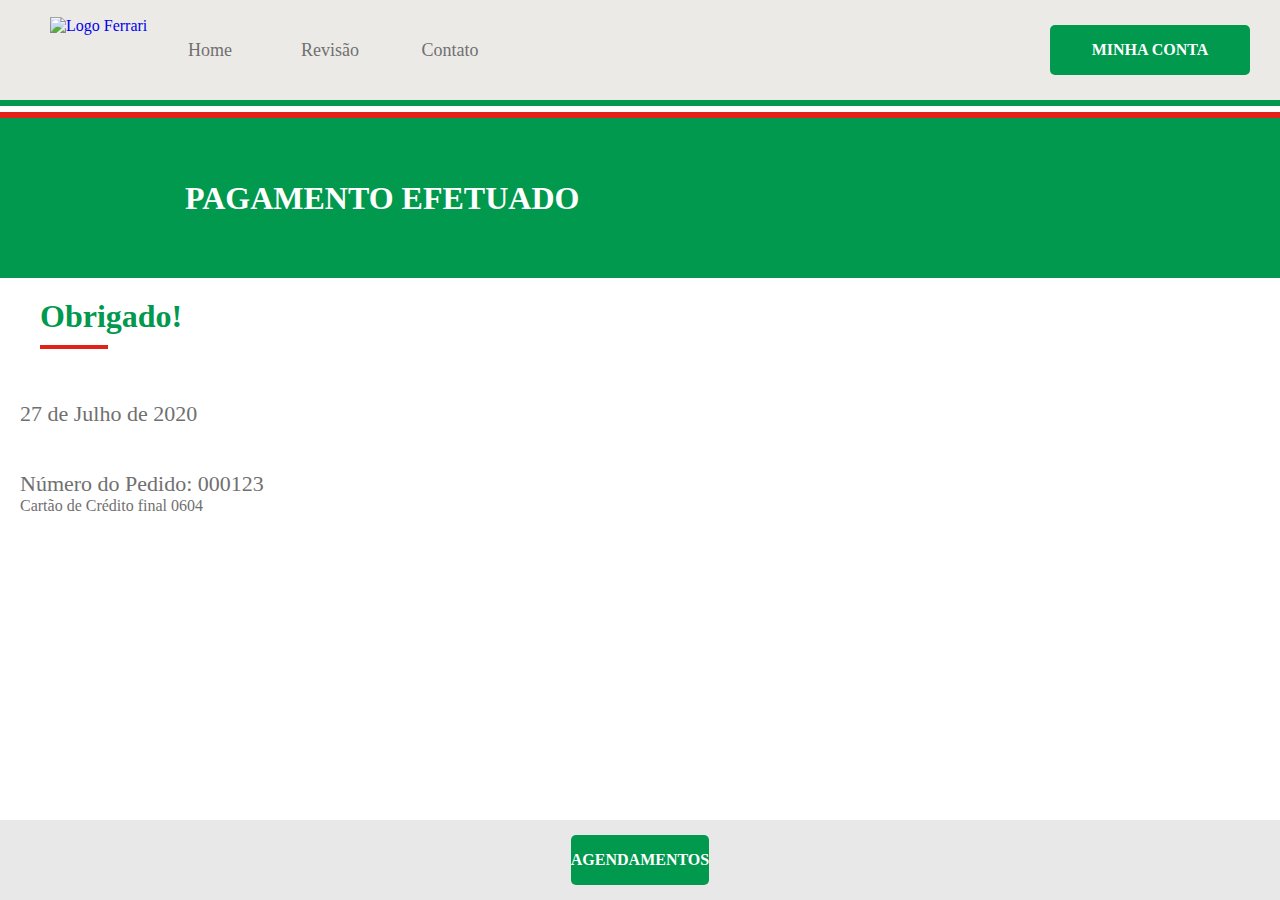
==== commit d7002bfb: "Subindo últimas alterações" ====
--- a/schedules-complete.html
+++ b/schedules-complete.html
@@ -89,20 +89,22 @@
 
     <section id="schedules-complete" class="page green">
         <header>
-            <h1>Pagamento Efetuado</h1>
+    <h1>Pagamento Efetuado</h1>
         </header>
         <main>
-            <header class="page-title">
-                <h2>Obrigado!</h2>
-                <hr />
-            </header>
-
+            
+             <header class="page-title">
+                 <h2>Obrigado!</h2>
+                 <hr />
+             </header>   
+              
             <p>27 de Julho de 2020</p>
-            <p>Número do Pedido: 000123<small> Cartão de Crédito final 0604</small></p>
+            <p>Número do Pedido: 000123 <small>
+            Cartão de Crédito final 0604</small></p>
+                            
             <footer class="fixed">
-                <a href="schedules.html">Voltar</a>
-                <button type="submit">Continuar</button>
-            </footer>
+                <a href="schedules.html">Agendamentos</a>
+            </footer>            
         </main>
     </section>
 </body>
--- a/assets/css/main.css
+++ b/assets/css/main.css
@@ -2029,4 +2029,117 @@
   font-size: 20px;
 }
 
+#schedules-complete main {
+  margin: 0 var(--space);
+  margin-bottom: var(--space);
+  font-size: 22px;
+  color: var(--gray-0);
+}
+#schedules-complete main small {
+  display: block;
+  font-size: 16px;
+}
+#schedules-complete footer.fixed {
+  justify-content: center;
+}
+#schedules-complete footer.fixed a {
+  min-width: 130px;
+  border: none;
+  height: 50px;
+  display: flex;
+  justify-content: center;
+  align-items: center;
+  font-size: 16px;
+  font-weight: bold;
+  text-transform: uppercase;
+  text-decoration: none;
+  outline: none;
+  cursor: pointer;
+  border-radius: var(--border-radius);
+  background: transparent;
+  color: var(--black);
+  background-color: var(--green);
+  color: var(--white);
+}
+#schedules-complete footer.fixed a:hover {
+  background-color: var(--black-10);
+}
+#schedules-complete footer.fixed a:active {
+  background-color: var(--black-75);
+}
+#schedules-complete footer.fixed a:hover {
+  background-color: var(--green-hover);
+}
+#schedules-complete footer.fixed a:active {
+  background-color: var(--green-active);
+}
+
+@media (min-width: 1200px) {
+  #schedules-complete main footer.fixed {
+    justify-content: center;
+  }
+}
+#error .desktop {
+  display: none;
+}
+#error header {
+  margin: 0;
+  margin-top: var(--space);
+  padding: 0 3em;
+  height: unset;
+}
+#error header h1 {
+  margin: 0;
+  font-size: 40px;
+  font-weight: 600;
+  line-height: 1.5em;
+}
+#error header b {
+  color: var(--red);
+}
+#error p {
+  padding: 0 3em;
+  font-size: 20px;
+  color: var(--gray-0);
+}
+#error img {
+  width: 100%;
+  margin-bottom: 3em;
+}
+#error .columns, #error .column {
+  flex-direction: column;
+}
+
+@media (min-width: 576px) {
+  #error header {
+    height: initial;
+    min-height: initial;
+    width: 100%;
+  }
+}
+@media (min-width: 1200px) {
+  #error {
+    min-height: calc(100vh - 325px);
+  }
+  #error .desktop {
+    display: flex;
+  }
+  #error .mobile {
+    display: none;
+  }
+  #error p {
+    font-size: 16px;
+  }
+  #error .columns {
+    flex-direction: row;
+    align-items: center;
+  }
+  #error .column {
+    flex: 1;
+    flex-direction: column;
+    justify-content: center;
+    height: calc(100vh -396px);
+  }
+}
+
 /*# sourceMappingURL=main.css.map */
